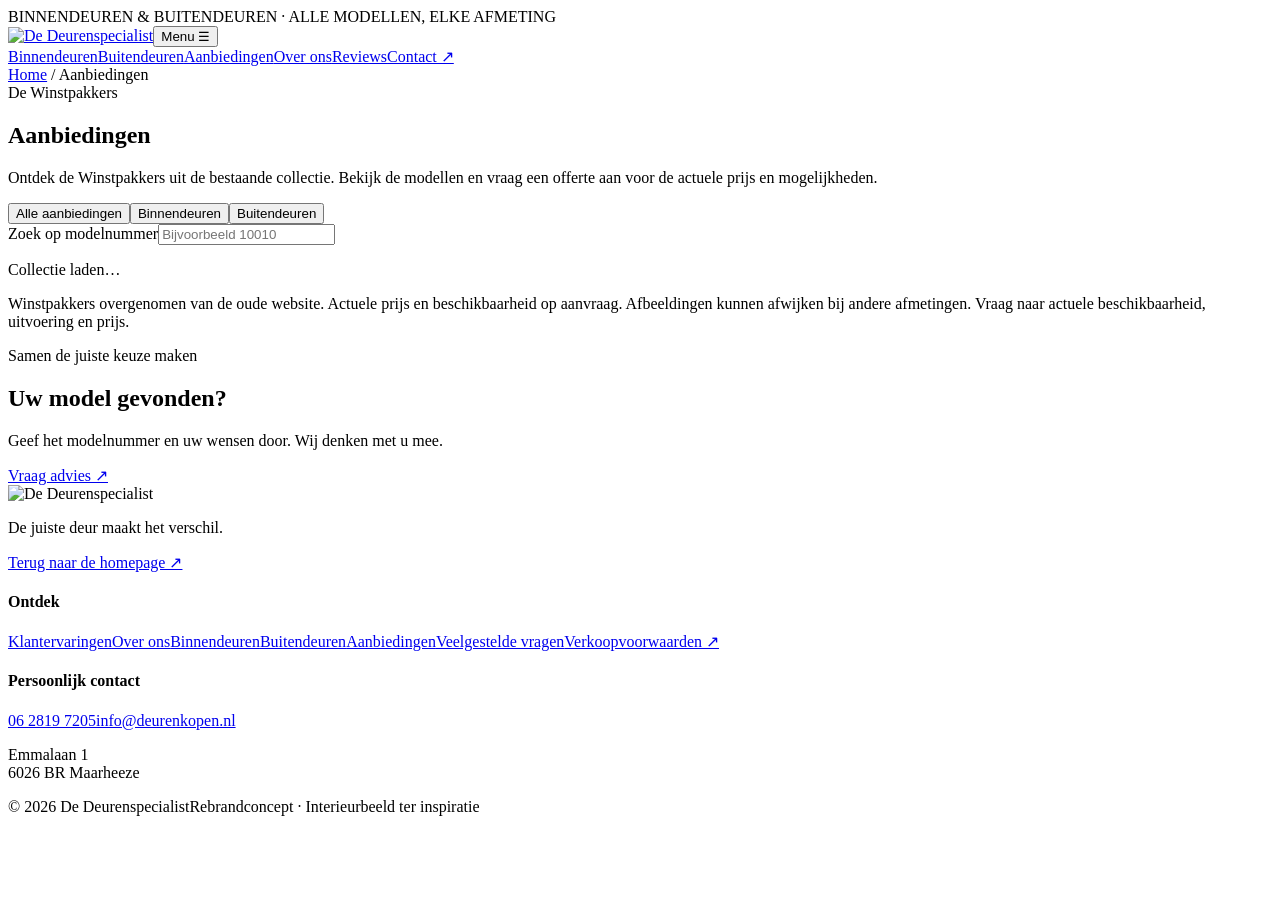
==== public/aanbiedingen/index.html @ 96068216 "Add searchable customer experiences from original guestbook" ====
<!DOCTYPE html><html lang="nl"><head><meta charset="utf-8"><meta name="viewport" content="width=device-width,initial-scale=1"><title>Aanbiedingen | De Deurenspecialist</title><meta name="description" content="Bekijk de collectie binnendeuren van De Deurenspecialist. Blader door alle modellen en vraag persoonlijk advies aan."><link rel="icon" href="/assets/logo.svg"><link rel="stylesheet" href="/assets/site.css"><link rel="stylesheet" href="/assets/catalog.css"><link rel="stylesheet" href="/assets/navigation.css"></head><body><div class="top">BINNENDEUREN & BUITENDEUREN · ALLE MODELLEN, ELKE AFMETING</div>
<header><a href="/#" aria-label="De Deurenspecialist home"><img class="logo" src="/assets/logo.svg" alt="De Deurenspecialist"></a><button class="menu" aria-label="Menu openen" aria-expanded="false">Menu ☰</button><nav><a href="/binnendeuren/">Binnendeuren</a><a href="/buitendeuren/">Buitendeuren</a><a href="/aanbiedingen/">Aanbiedingen</a><a href="/over-ons/">Over ons</a><a href="/reviews/">Reviews</a><a class="contact-link" href="/#contact">Contact ↗</a></nav></header><main data-kind="aanbiedingen"><section class="catalog-intro"><div class="crumb"><a href="/">Home</a> / Aanbiedingen</div><div class="eyebrow">De Winstpakkers</div><h1>Aanbiedingen</h1><p>Ontdek de Winstpakkers uit de bestaande collectie. Bekijk de modellen en vraag een offerte aan voor de actuele prijs en mogelijkheden.</p><div class="tabs" role="group" aria-label="Type aanbiedingen"><button class="offer-filter" data-filter="all" aria-pressed="true">Alle aanbiedingen</button><button class="offer-filter" data-filter="binnendeuren" aria-pressed="false">Binnendeuren</button><button class="offer-filter" data-filter="buitendeuren" aria-pressed="false">Buitendeuren</button></div></section><section class="catalog-body"><div class="toolbar"><div><label for="search">Zoek op modelnummer</label><input id="search" type="search" placeholder="Bijvoorbeeld 10010" autocomplete="off"></div><p id="count" role="status" aria-live="polite">Collectie laden…</p></div><div class="catalog-grid" id="grid"></div><div class="empty" id="empty" hidden>Geen modellen gevonden. Probeer een ander modelnummer.<br><button id="reset" class="text-link">Toon alle modellen</button></div><nav class="pagination" id="pages" aria-label="Collectiepagina's"></nav><p class="note">Winstpakkers overgenomen van de oude website. Actuele prijs en beschikbaarheid op aanvraag. Afbeeldingen kunnen afwijken bij andere afmetingen. Vraag naar actuele beschikbaarheid, uitvoering en prijs.</p></section><section class="cta"><div><div class="eyebrow">Samen de juiste keuze maken</div><h2>Uw model gevonden?</h2><p>Geef het modelnummer en uw wensen door. Wij denken met u mee.</p></div><a class="btn" href="mailto:info@deurenkopen.nl">Vraag advies ↗</a></section></main><footer><div class="footer-grid"><div><img class="logo" src="/assets/logo.svg" alt="De Deurenspecialist"><p>De juiste deur maakt het verschil.</p><a class="brand-link" href="/">Terug naar de homepage ↗</a></div><div><h4>Ontdek</h4><a href="/reviews/">Klantervaringen</a><a href="/over-ons/">Over ons</a><a href="/binnendeuren/">Binnendeuren</a><a href="/buitendeuren/">Buitendeuren</a><a href="/aanbiedingen/">Aanbiedingen</a><a href="/#vragen">Veelgestelde vragen</a><a href="https://www.deurenkopen.nl/verkoopvoorwaarden.php" target="_blank" rel="noopener">Verkoopvoorwaarden ↗</a></div><div><h4>Persoonlijk contact</h4><a href="tel:+31628197205">06 2819 7205</a><a href="mailto:info@deurenkopen.nl">info@deurenkopen.nl</a><p>Emmalaan 1<br>6026 BR Maarheeze</p></div></div><div class="bottom"><span>© 2026 De Deurenspecialist</span><span>Rebrandconcept · Interieurbeeld ter inspiratie</span></div></footer><dialog id="product" aria-labelledby="product-title"><div class="dialog-head"><span class="eyebrow">Binnendeuren</span><button class="close" aria-label="Sluiten">×</button></div><div class="detail-layout"><div class="detail-photo"><img id="product-image" alt=""></div><div class="detail-text"><div class="eyebrow">De Deurenspecialist</div><h2 id="product-title"></h2><p>Interesse in dit model? Bespreek de gewenste afmetingen, uitvoering en het aantal deuren met ons.</p><a class="btn" id="product-mail">Offerte aanvragen ↗</a><a class="text-link" href="tel:+31628197205">Of bel 06 2819 7205</a><p class="note">De afbeelding is een modelvoorbeeld. Verhoudingen kunnen bij een andere afmeting veranderen.</p></div></div><div class="detail-controls"><button id="previous" class="contact-link">← Vorig model</button><span id="position"></span><button id="next" class="contact-link">Volgend model →</button></div></dialog><script src="/assets/catalog.js"></script></body></html>
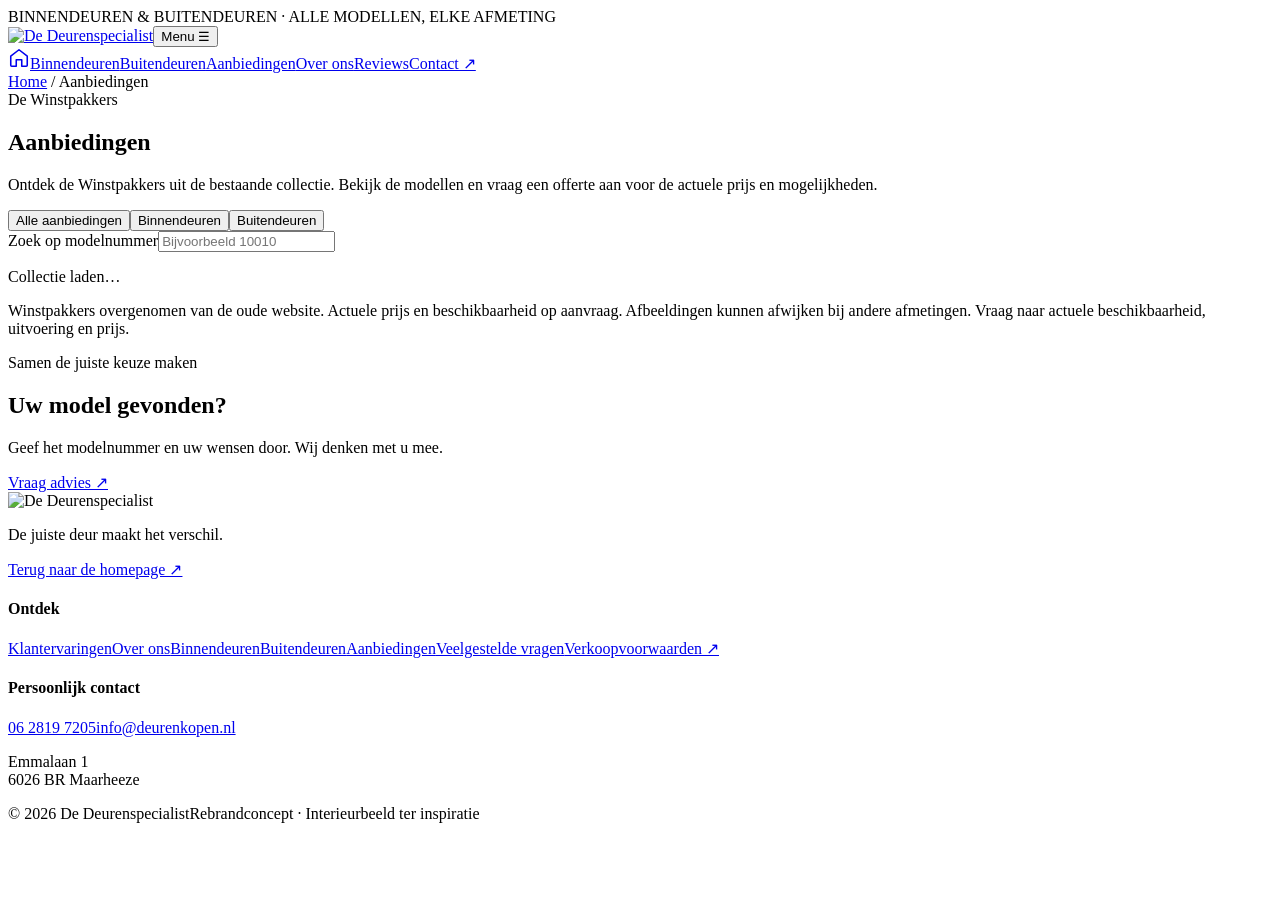
==== commit 4c7ed9b7: "Add accessible homepage icon to navigation on every page" ====
--- a/public/aanbiedingen/index.html
+++ b/public/aanbiedingen/index.html
@@ -1,2 +1,2 @@
 <!DOCTYPE html><html lang="nl"><head><meta charset="utf-8"><meta name="viewport" content="width=device-width,initial-scale=1"><title>Aanbiedingen | De Deurenspecialist</title><meta name="description" content="Bekijk de collectie binnendeuren van De Deurenspecialist. Blader door alle modellen en vraag persoonlijk advies aan."><link rel="icon" href="/assets/logo.svg"><link rel="stylesheet" href="/assets/site.css"><link rel="stylesheet" href="/assets/catalog.css"><link rel="stylesheet" href="/assets/navigation.css"></head><body><div class="top">BINNENDEUREN & BUITENDEUREN · ALLE MODELLEN, ELKE AFMETING</div>
-<header><a href="/#" aria-label="De Deurenspecialist home"><img class="logo" src="/assets/logo.svg" alt="De Deurenspecialist"></a><button class="menu" aria-label="Menu openen" aria-expanded="false">Menu ☰</button><nav><a href="/binnendeuren/">Binnendeuren</a><a href="/buitendeuren/">Buitendeuren</a><a href="/aanbiedingen/">Aanbiedingen</a><a href="/over-ons/">Over ons</a><a href="/reviews/">Reviews</a><a class="contact-link" href="/#contact">Contact ↗</a></nav></header><main data-kind="aanbiedingen"><section class="catalog-intro"><div class="crumb"><a href="/">Home</a> / Aanbiedingen</div><div class="eyebrow">De Winstpakkers</div><h1>Aanbiedingen</h1><p>Ontdek de Winstpakkers uit de bestaande collectie. Bekijk de modellen en vraag een offerte aan voor de actuele prijs en mogelijkheden.</p><div class="tabs" role="group" aria-label="Type aanbiedingen"><button class="offer-filter" data-filter="all" aria-pressed="true">Alle aanbiedingen</button><button class="offer-filter" data-filter="binnendeuren" aria-pressed="false">Binnendeuren</button><button class="offer-filter" data-filter="buitendeuren" aria-pressed="false">Buitendeuren</button></div></section><section class="catalog-body"><div class="toolbar"><div><label for="search">Zoek op modelnummer</label><input id="search" type="search" placeholder="Bijvoorbeeld 10010" autocomplete="off"></div><p id="count" role="status" aria-live="polite">Collectie laden…</p></div><div class="catalog-grid" id="grid"></div><div class="empty" id="empty" hidden>Geen modellen gevonden. Probeer een ander modelnummer.<br><button id="reset" class="text-link">Toon alle modellen</button></div><nav class="pagination" id="pages" aria-label="Collectiepagina's"></nav><p class="note">Winstpakkers overgenomen van de oude website. Actuele prijs en beschikbaarheid op aanvraag. Afbeeldingen kunnen afwijken bij andere afmetingen. Vraag naar actuele beschikbaarheid, uitvoering en prijs.</p></section><section class="cta"><div><div class="eyebrow">Samen de juiste keuze maken</div><h2>Uw model gevonden?</h2><p>Geef het modelnummer en uw wensen door. Wij denken met u mee.</p></div><a class="btn" href="mailto:info@deurenkopen.nl">Vraag advies ↗</a></section></main><footer><div class="footer-grid"><div><img class="logo" src="/assets/logo.svg" alt="De Deurenspecialist"><p>De juiste deur maakt het verschil.</p><a class="brand-link" href="/">Terug naar de homepage ↗</a></div><div><h4>Ontdek</h4><a href="/reviews/">Klantervaringen</a><a href="/over-ons/">Over ons</a><a href="/binnendeuren/">Binnendeuren</a><a href="/buitendeuren/">Buitendeuren</a><a href="/aanbiedingen/">Aanbiedingen</a><a href="/#vragen">Veelgestelde vragen</a><a href="https://www.deurenkopen.nl/verkoopvoorwaarden.php" target="_blank" rel="noopener">Verkoopvoorwaarden ↗</a></div><div><h4>Persoonlijk contact</h4><a href="tel:+31628197205">06 2819 7205</a><a href="mailto:info@deurenkopen.nl">info@deurenkopen.nl</a><p>Emmalaan 1<br>6026 BR Maarheeze</p></div></div><div class="bottom"><span>© 2026 De Deurenspecialist</span><span>Rebrandconcept · Interieurbeeld ter inspiratie</span></div></footer><dialog id="product" aria-labelledby="product-title"><div class="dialog-head"><span class="eyebrow">Binnendeuren</span><button class="close" aria-label="Sluiten">×</button></div><div class="detail-layout"><div class="detail-photo"><img id="product-image" alt=""></div><div class="detail-text"><div class="eyebrow">De Deurenspecialist</div><h2 id="product-title"></h2><p>Interesse in dit model? Bespreek de gewenste afmetingen, uitvoering en het aantal deuren met ons.</p><a class="btn" id="product-mail">Offerte aanvragen ↗</a><a class="text-link" href="tel:+31628197205">Of bel 06 2819 7205</a><p class="note">De afbeelding is een modelvoorbeeld. Verhoudingen kunnen bij een andere afmeting veranderen.</p></div></div><div class="detail-controls"><button id="previous" class="contact-link">← Vorig model</button><span id="position"></span><button id="next" class="contact-link">Volgend model →</button></div></dialog><script src="/assets/catalog.js"></script></body></html>+<header><a href="/#" aria-label="De Deurenspecialist home"><img class="logo" src="/assets/logo.svg" alt="De Deurenspecialist"></a><button class="menu" aria-label="Menu openen" aria-expanded="false">Menu ☰</button><nav><a class="home-link" href="/" aria-label="Homepage"><svg xmlns="http://www.w3.org/2000/svg" width="22" height="22" viewBox="0 0 24 24" fill="none" stroke="currentColor" stroke-width="1.7" stroke-linecap="round" stroke-linejoin="round" aria-hidden="true"><path d="m3 10 9-7 9 7v10a1 1 0 0 1-1 1h-5v-7H9v7H4a1 1 0 0 1-1-1Z"/></svg></a><a href="/binnendeuren/">Binnendeuren</a><a href="/buitendeuren/">Buitendeuren</a><a href="/aanbiedingen/">Aanbiedingen</a><a href="/over-ons/">Over ons</a><a href="/reviews/">Reviews</a><a class="contact-link" href="/#contact">Contact ↗</a></nav></header><main data-kind="aanbiedingen"><section class="catalog-intro"><div class="crumb"><a href="/">Home</a> / Aanbiedingen</div><div class="eyebrow">De Winstpakkers</div><h1>Aanbiedingen</h1><p>Ontdek de Winstpakkers uit de bestaande collectie. Bekijk de modellen en vraag een offerte aan voor de actuele prijs en mogelijkheden.</p><div class="tabs" role="group" aria-label="Type aanbiedingen"><button class="offer-filter" data-filter="all" aria-pressed="true">Alle aanbiedingen</button><button class="offer-filter" data-filter="binnendeuren" aria-pressed="false">Binnendeuren</button><button class="offer-filter" data-filter="buitendeuren" aria-pressed="false">Buitendeuren</button></div></section><section class="catalog-body"><div class="toolbar"><div><label for="search">Zoek op modelnummer</label><input id="search" type="search" placeholder="Bijvoorbeeld 10010" autocomplete="off"></div><p id="count" role="status" aria-live="polite">Collectie laden…</p></div><div class="catalog-grid" id="grid"></div><div class="empty" id="empty" hidden>Geen modellen gevonden. Probeer een ander modelnummer.<br><button id="reset" class="text-link">Toon alle modellen</button></div><nav class="pagination" id="pages" aria-label="Collectiepagina's"></nav><p class="note">Winstpakkers overgenomen van de oude website. Actuele prijs en beschikbaarheid op aanvraag. Afbeeldingen kunnen afwijken bij andere afmetingen. Vraag naar actuele beschikbaarheid, uitvoering en prijs.</p></section><section class="cta"><div><div class="eyebrow">Samen de juiste keuze maken</div><h2>Uw model gevonden?</h2><p>Geef het modelnummer en uw wensen door. Wij denken met u mee.</p></div><a class="btn" href="mailto:info@deurenkopen.nl">Vraag advies ↗</a></section></main><footer><div class="footer-grid"><div><img class="logo" src="/assets/logo.svg" alt="De Deurenspecialist"><p>De juiste deur maakt het verschil.</p><a class="brand-link" href="/">Terug naar de homepage ↗</a></div><div><h4>Ontdek</h4><a href="/reviews/">Klantervaringen</a><a href="/over-ons/">Over ons</a><a href="/binnendeuren/">Binnendeuren</a><a href="/buitendeuren/">Buitendeuren</a><a href="/aanbiedingen/">Aanbiedingen</a><a href="/#vragen">Veelgestelde vragen</a><a href="https://www.deurenkopen.nl/verkoopvoorwaarden.php" target="_blank" rel="noopener">Verkoopvoorwaarden ↗</a></div><div><h4>Persoonlijk contact</h4><a href="tel:+31628197205">06 2819 7205</a><a href="mailto:info@deurenkopen.nl">info@deurenkopen.nl</a><p>Emmalaan 1<br>6026 BR Maarheeze</p></div></div><div class="bottom"><span>© 2026 De Deurenspecialist</span><span>Rebrandconcept · Interieurbeeld ter inspiratie</span></div></footer><dialog id="product" aria-labelledby="product-title"><div class="dialog-head"><span class="eyebrow">Binnendeuren</span><button class="close" aria-label="Sluiten">×</button></div><div class="detail-layout"><div class="detail-photo"><img id="product-image" alt=""></div><div class="detail-text"><div class="eyebrow">De Deurenspecialist</div><h2 id="product-title"></h2><p>Interesse in dit model? Bespreek de gewenste afmetingen, uitvoering en het aantal deuren met ons.</p><a class="btn" id="product-mail">Offerte aanvragen ↗</a><a class="text-link" href="tel:+31628197205">Of bel 06 2819 7205</a><p class="note">De afbeelding is een modelvoorbeeld. Verhoudingen kunnen bij een andere afmeting veranderen.</p></div></div><div class="detail-controls"><button id="previous" class="contact-link">← Vorig model</button><span id="position"></span><button id="next" class="contact-link">Volgend model →</button></div></dialog><script src="/assets/catalog.js"></script></body></html>
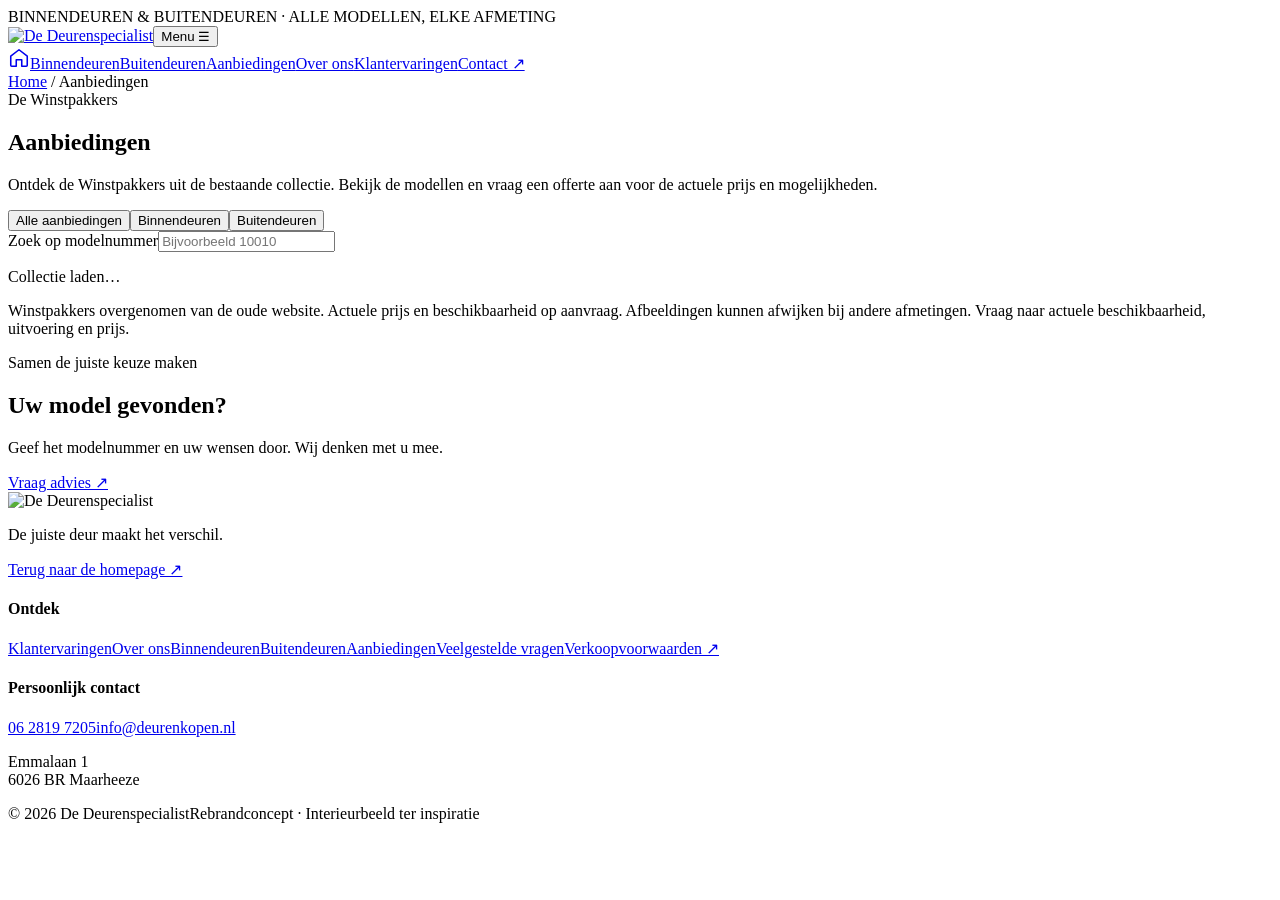
==== commit 208b82ff: "Rename Reviews to Klantervaringen in top navigation" ====
--- a/public/aanbiedingen/index.html
+++ b/public/aanbiedingen/index.html
@@ -1,2 +1,2 @@
 <!DOCTYPE html><html lang="nl"><head><meta charset="utf-8"><meta name="viewport" content="width=device-width,initial-scale=1"><title>Aanbiedingen | De Deurenspecialist</title><meta name="description" content="Bekijk de collectie binnendeuren van De Deurenspecialist. Blader door alle modellen en vraag persoonlijk advies aan."><link rel="icon" href="/assets/logo.svg"><link rel="stylesheet" href="/assets/site.css"><link rel="stylesheet" href="/assets/catalog.css"><link rel="stylesheet" href="/assets/navigation.css"></head><body><div class="top">BINNENDEUREN & BUITENDEUREN · ALLE MODELLEN, ELKE AFMETING</div>
-<header><a href="/#" aria-label="De Deurenspecialist home"><img class="logo" src="/assets/logo.svg" alt="De Deurenspecialist"></a><button class="menu" aria-label="Menu openen" aria-expanded="false">Menu ☰</button><nav><a class="home-link" href="/" aria-label="Homepage"><svg xmlns="http://www.w3.org/2000/svg" width="22" height="22" viewBox="0 0 24 24" fill="none" stroke="currentColor" stroke-width="1.7" stroke-linecap="round" stroke-linejoin="round" aria-hidden="true"><path d="m3 10 9-7 9 7v10a1 1 0 0 1-1 1h-5v-7H9v7H4a1 1 0 0 1-1-1Z"/></svg></a><a href="/binnendeuren/">Binnendeuren</a><a href="/buitendeuren/">Buitendeuren</a><a href="/aanbiedingen/">Aanbiedingen</a><a href="/over-ons/">Over ons</a><a href="/reviews/">Reviews</a><a class="contact-link" href="/#contact">Contact ↗</a></nav></header><main data-kind="aanbiedingen"><section class="catalog-intro"><div class="crumb"><a href="/">Home</a> / Aanbiedingen</div><div class="eyebrow">De Winstpakkers</div><h1>Aanbiedingen</h1><p>Ontdek de Winstpakkers uit de bestaande collectie. Bekijk de modellen en vraag een offerte aan voor de actuele prijs en mogelijkheden.</p><div class="tabs" role="group" aria-label="Type aanbiedingen"><button class="offer-filter" data-filter="all" aria-pressed="true">Alle aanbiedingen</button><button class="offer-filter" data-filter="binnendeuren" aria-pressed="false">Binnendeuren</button><button class="offer-filter" data-filter="buitendeuren" aria-pressed="false">Buitendeuren</button></div></section><section class="catalog-body"><div class="toolbar"><div><label for="search">Zoek op modelnummer</label><input id="search" type="search" placeholder="Bijvoorbeeld 10010" autocomplete="off"></div><p id="count" role="status" aria-live="polite">Collectie laden…</p></div><div class="catalog-grid" id="grid"></div><div class="empty" id="empty" hidden>Geen modellen gevonden. Probeer een ander modelnummer.<br><button id="reset" class="text-link">Toon alle modellen</button></div><nav class="pagination" id="pages" aria-label="Collectiepagina's"></nav><p class="note">Winstpakkers overgenomen van de oude website. Actuele prijs en beschikbaarheid op aanvraag. Afbeeldingen kunnen afwijken bij andere afmetingen. Vraag naar actuele beschikbaarheid, uitvoering en prijs.</p></section><section class="cta"><div><div class="eyebrow">Samen de juiste keuze maken</div><h2>Uw model gevonden?</h2><p>Geef het modelnummer en uw wensen door. Wij denken met u mee.</p></div><a class="btn" href="mailto:info@deurenkopen.nl">Vraag advies ↗</a></section></main><footer><div class="footer-grid"><div><img class="logo" src="/assets/logo.svg" alt="De Deurenspecialist"><p>De juiste deur maakt het verschil.</p><a class="brand-link" href="/">Terug naar de homepage ↗</a></div><div><h4>Ontdek</h4><a href="/reviews/">Klantervaringen</a><a href="/over-ons/">Over ons</a><a href="/binnendeuren/">Binnendeuren</a><a href="/buitendeuren/">Buitendeuren</a><a href="/aanbiedingen/">Aanbiedingen</a><a href="/#vragen">Veelgestelde vragen</a><a href="https://www.deurenkopen.nl/verkoopvoorwaarden.php" target="_blank" rel="noopener">Verkoopvoorwaarden ↗</a></div><div><h4>Persoonlijk contact</h4><a href="tel:+31628197205">06 2819 7205</a><a href="mailto:info@deurenkopen.nl">info@deurenkopen.nl</a><p>Emmalaan 1<br>6026 BR Maarheeze</p></div></div><div class="bottom"><span>© 2026 De Deurenspecialist</span><span>Rebrandconcept · Interieurbeeld ter inspiratie</span></div></footer><dialog id="product" aria-labelledby="product-title"><div class="dialog-head"><span class="eyebrow">Binnendeuren</span><button class="close" aria-label="Sluiten">×</button></div><div class="detail-layout"><div class="detail-photo"><img id="product-image" alt=""></div><div class="detail-text"><div class="eyebrow">De Deurenspecialist</div><h2 id="product-title"></h2><p>Interesse in dit model? Bespreek de gewenste afmetingen, uitvoering en het aantal deuren met ons.</p><a class="btn" id="product-mail">Offerte aanvragen ↗</a><a class="text-link" href="tel:+31628197205">Of bel 06 2819 7205</a><p class="note">De afbeelding is een modelvoorbeeld. Verhoudingen kunnen bij een andere afmeting veranderen.</p></div></div><div class="detail-controls"><button id="previous" class="contact-link">← Vorig model</button><span id="position"></span><button id="next" class="contact-link">Volgend model →</button></div></dialog><script src="/assets/catalog.js"></script></body></html>+<header><a href="/#" aria-label="De Deurenspecialist home"><img class="logo" src="/assets/logo.svg" alt="De Deurenspecialist"></a><button class="menu" aria-label="Menu openen" aria-expanded="false">Menu ☰</button><nav><a class="home-link" href="/" aria-label="Homepage"><svg xmlns="http://www.w3.org/2000/svg" width="22" height="22" viewBox="0 0 24 24" fill="none" stroke="currentColor" stroke-width="1.7" stroke-linecap="round" stroke-linejoin="round" aria-hidden="true"><path d="m3 10 9-7 9 7v10a1 1 0 0 1-1 1h-5v-7H9v7H4a1 1 0 0 1-1-1Z"/></svg></a><a href="/binnendeuren/">Binnendeuren</a><a href="/buitendeuren/">Buitendeuren</a><a href="/aanbiedingen/">Aanbiedingen</a><a href="/over-ons/">Over ons</a><a href="/reviews/">Klantervaringen</a><a class="contact-link" href="/#contact">Contact ↗</a></nav></header><main data-kind="aanbiedingen"><section class="catalog-intro"><div class="crumb"><a href="/">Home</a> / Aanbiedingen</div><div class="eyebrow">De Winstpakkers</div><h1>Aanbiedingen</h1><p>Ontdek de Winstpakkers uit de bestaande collectie. Bekijk de modellen en vraag een offerte aan voor de actuele prijs en mogelijkheden.</p><div class="tabs" role="group" aria-label="Type aanbiedingen"><button class="offer-filter" data-filter="all" aria-pressed="true">Alle aanbiedingen</button><button class="offer-filter" data-filter="binnendeuren" aria-pressed="false">Binnendeuren</button><button class="offer-filter" data-filter="buitendeuren" aria-pressed="false">Buitendeuren</button></div></section><section class="catalog-body"><div class="toolbar"><div><label for="search">Zoek op modelnummer</label><input id="search" type="search" placeholder="Bijvoorbeeld 10010" autocomplete="off"></div><p id="count" role="status" aria-live="polite">Collectie laden…</p></div><div class="catalog-grid" id="grid"></div><div class="empty" id="empty" hidden>Geen modellen gevonden. Probeer een ander modelnummer.<br><button id="reset" class="text-link">Toon alle modellen</button></div><nav class="pagination" id="pages" aria-label="Collectiepagina's"></nav><p class="note">Winstpakkers overgenomen van de oude website. Actuele prijs en beschikbaarheid op aanvraag. Afbeeldingen kunnen afwijken bij andere afmetingen. Vraag naar actuele beschikbaarheid, uitvoering en prijs.</p></section><section class="cta"><div><div class="eyebrow">Samen de juiste keuze maken</div><h2>Uw model gevonden?</h2><p>Geef het modelnummer en uw wensen door. Wij denken met u mee.</p></div><a class="btn" href="mailto:info@deurenkopen.nl">Vraag advies ↗</a></section></main><footer><div class="footer-grid"><div><img class="logo" src="/assets/logo.svg" alt="De Deurenspecialist"><p>De juiste deur maakt het verschil.</p><a class="brand-link" href="/">Terug naar de homepage ↗</a></div><div><h4>Ontdek</h4><a href="/reviews/">Klantervaringen</a><a href="/over-ons/">Over ons</a><a href="/binnendeuren/">Binnendeuren</a><a href="/buitendeuren/">Buitendeuren</a><a href="/aanbiedingen/">Aanbiedingen</a><a href="/#vragen">Veelgestelde vragen</a><a href="https://www.deurenkopen.nl/verkoopvoorwaarden.php" target="_blank" rel="noopener">Verkoopvoorwaarden ↗</a></div><div><h4>Persoonlijk contact</h4><a href="tel:+31628197205">06 2819 7205</a><a href="mailto:info@deurenkopen.nl">info@deurenkopen.nl</a><p>Emmalaan 1<br>6026 BR Maarheeze</p></div></div><div class="bottom"><span>© 2026 De Deurenspecialist</span><span>Rebrandconcept · Interieurbeeld ter inspiratie</span></div></footer><dialog id="product" aria-labelledby="product-title"><div class="dialog-head"><span class="eyebrow">Binnendeuren</span><button class="close" aria-label="Sluiten">×</button></div><div class="detail-layout"><div class="detail-photo"><img id="product-image" alt=""></div><div class="detail-text"><div class="eyebrow">De Deurenspecialist</div><h2 id="product-title"></h2><p>Interesse in dit model? Bespreek de gewenste afmetingen, uitvoering en het aantal deuren met ons.</p><a class="btn" id="product-mail">Offerte aanvragen ↗</a><a class="text-link" href="tel:+31628197205">Of bel 06 2819 7205</a><p class="note">De afbeelding is een modelvoorbeeld. Verhoudingen kunnen bij een andere afmeting veranderen.</p></div></div><div class="detail-controls"><button id="previous" class="contact-link">← Vorig model</button><span id="position"></span><button id="next" class="contact-link">Volgend model →</button></div></dialog><script src="/assets/catalog.js"></script></body></html>
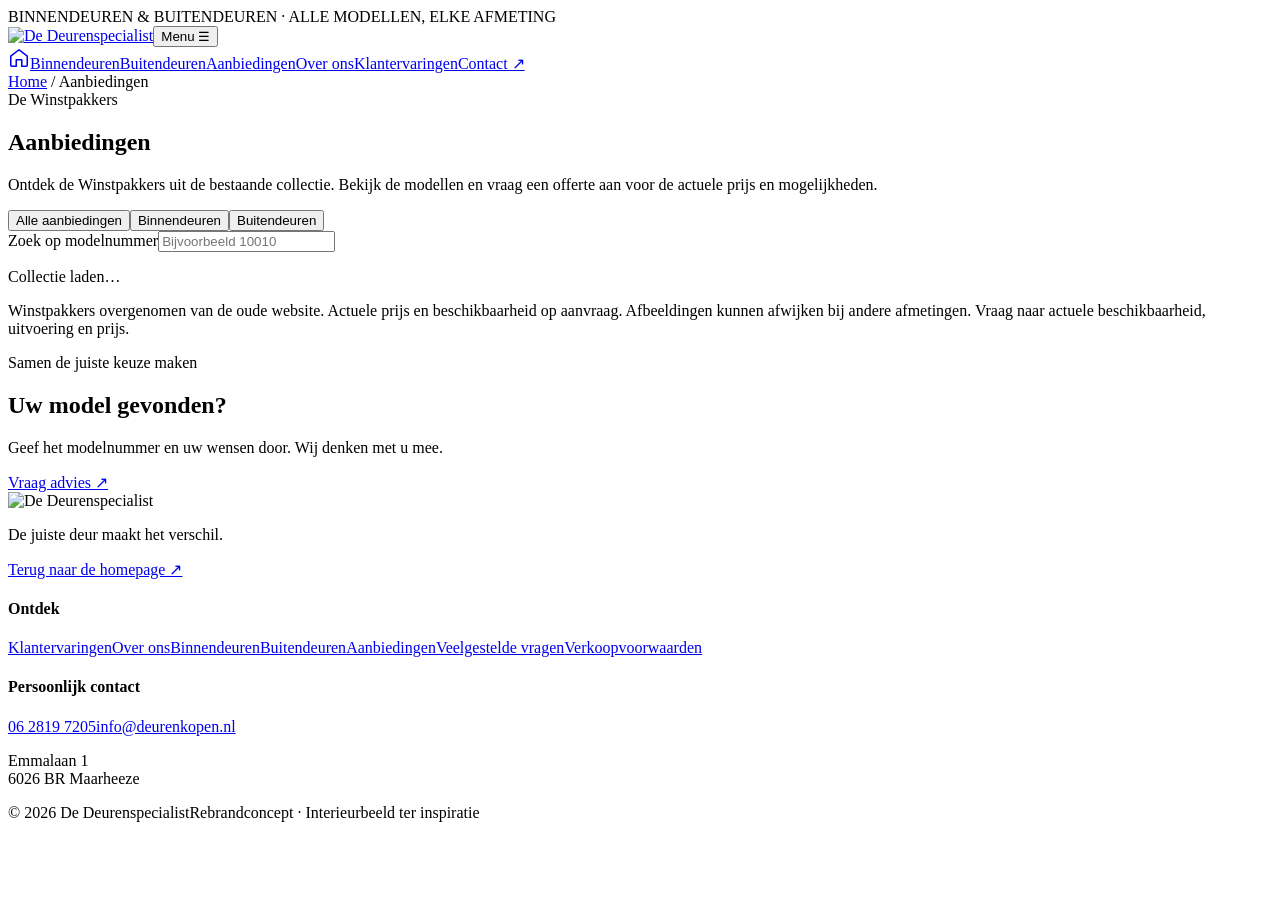
==== commit 5e40ea10: "Add original sales terms on local page and update footer links" ====
--- a/public/aanbiedingen/index.html
+++ b/public/aanbiedingen/index.html
@@ -1,2 +1,2 @@
 <!DOCTYPE html><html lang="nl"><head><meta charset="utf-8"><meta name="viewport" content="width=device-width,initial-scale=1"><title>Aanbiedingen | De Deurenspecialist</title><meta name="description" content="Bekijk de collectie binnendeuren van De Deurenspecialist. Blader door alle modellen en vraag persoonlijk advies aan."><link rel="icon" href="/assets/logo.svg"><link rel="stylesheet" href="/assets/site.css"><link rel="stylesheet" href="/assets/catalog.css"><link rel="stylesheet" href="/assets/navigation.css"></head><body><div class="top">BINNENDEUREN & BUITENDEUREN · ALLE MODELLEN, ELKE AFMETING</div>
-<header><a href="/#" aria-label="De Deurenspecialist home"><img class="logo" src="/assets/logo.svg" alt="De Deurenspecialist"></a><button class="menu" aria-label="Menu openen" aria-expanded="false">Menu ☰</button><nav><a class="home-link" href="/" aria-label="Homepage"><svg xmlns="http://www.w3.org/2000/svg" width="22" height="22" viewBox="0 0 24 24" fill="none" stroke="currentColor" stroke-width="1.7" stroke-linecap="round" stroke-linejoin="round" aria-hidden="true"><path d="m3 10 9-7 9 7v10a1 1 0 0 1-1 1h-5v-7H9v7H4a1 1 0 0 1-1-1Z"/></svg></a><a href="/binnendeuren/">Binnendeuren</a><a href="/buitendeuren/">Buitendeuren</a><a href="/aanbiedingen/">Aanbiedingen</a><a href="/over-ons/">Over ons</a><a href="/reviews/">Klantervaringen</a><a class="contact-link" href="/#contact">Contact ↗</a></nav></header><main data-kind="aanbiedingen"><section class="catalog-intro"><div class="crumb"><a href="/">Home</a> / Aanbiedingen</div><div class="eyebrow">De Winstpakkers</div><h1>Aanbiedingen</h1><p>Ontdek de Winstpakkers uit de bestaande collectie. Bekijk de modellen en vraag een offerte aan voor de actuele prijs en mogelijkheden.</p><div class="tabs" role="group" aria-label="Type aanbiedingen"><button class="offer-filter" data-filter="all" aria-pressed="true">Alle aanbiedingen</button><button class="offer-filter" data-filter="binnendeuren" aria-pressed="false">Binnendeuren</button><button class="offer-filter" data-filter="buitendeuren" aria-pressed="false">Buitendeuren</button></div></section><section class="catalog-body"><div class="toolbar"><div><label for="search">Zoek op modelnummer</label><input id="search" type="search" placeholder="Bijvoorbeeld 10010" autocomplete="off"></div><p id="count" role="status" aria-live="polite">Collectie laden…</p></div><div class="catalog-grid" id="grid"></div><div class="empty" id="empty" hidden>Geen modellen gevonden. Probeer een ander modelnummer.<br><button id="reset" class="text-link">Toon alle modellen</button></div><nav class="pagination" id="pages" aria-label="Collectiepagina's"></nav><p class="note">Winstpakkers overgenomen van de oude website. Actuele prijs en beschikbaarheid op aanvraag. Afbeeldingen kunnen afwijken bij andere afmetingen. Vraag naar actuele beschikbaarheid, uitvoering en prijs.</p></section><section class="cta"><div><div class="eyebrow">Samen de juiste keuze maken</div><h2>Uw model gevonden?</h2><p>Geef het modelnummer en uw wensen door. Wij denken met u mee.</p></div><a class="btn" href="mailto:info@deurenkopen.nl">Vraag advies ↗</a></section></main><footer><div class="footer-grid"><div><img class="logo" src="/assets/logo.svg" alt="De Deurenspecialist"><p>De juiste deur maakt het verschil.</p><a class="brand-link" href="/">Terug naar de homepage ↗</a></div><div><h4>Ontdek</h4><a href="/reviews/">Klantervaringen</a><a href="/over-ons/">Over ons</a><a href="/binnendeuren/">Binnendeuren</a><a href="/buitendeuren/">Buitendeuren</a><a href="/aanbiedingen/">Aanbiedingen</a><a href="/#vragen">Veelgestelde vragen</a><a href="https://www.deurenkopen.nl/verkoopvoorwaarden.php" target="_blank" rel="noopener">Verkoopvoorwaarden ↗</a></div><div><h4>Persoonlijk contact</h4><a href="tel:+31628197205">06 2819 7205</a><a href="mailto:info@deurenkopen.nl">info@deurenkopen.nl</a><p>Emmalaan 1<br>6026 BR Maarheeze</p></div></div><div class="bottom"><span>© 2026 De Deurenspecialist</span><span>Rebrandconcept · Interieurbeeld ter inspiratie</span></div></footer><dialog id="product" aria-labelledby="product-title"><div class="dialog-head"><span class="eyebrow">Binnendeuren</span><button class="close" aria-label="Sluiten">×</button></div><div class="detail-layout"><div class="detail-photo"><img id="product-image" alt=""></div><div class="detail-text"><div class="eyebrow">De Deurenspecialist</div><h2 id="product-title"></h2><p>Interesse in dit model? Bespreek de gewenste afmetingen, uitvoering en het aantal deuren met ons.</p><a class="btn" id="product-mail">Offerte aanvragen ↗</a><a class="text-link" href="tel:+31628197205">Of bel 06 2819 7205</a><p class="note">De afbeelding is een modelvoorbeeld. Verhoudingen kunnen bij een andere afmeting veranderen.</p></div></div><div class="detail-controls"><button id="previous" class="contact-link">← Vorig model</button><span id="position"></span><button id="next" class="contact-link">Volgend model →</button></div></dialog><script src="/assets/catalog.js"></script></body></html>+<header><a href="/#" aria-label="De Deurenspecialist home"><img class="logo" src="/assets/logo.svg" alt="De Deurenspecialist"></a><button class="menu" aria-label="Menu openen" aria-expanded="false">Menu ☰</button><nav><a class="home-link" href="/" aria-label="Homepage"><svg xmlns="http://www.w3.org/2000/svg" width="22" height="22" viewBox="0 0 24 24" fill="none" stroke="currentColor" stroke-width="1.7" stroke-linecap="round" stroke-linejoin="round" aria-hidden="true"><path d="m3 10 9-7 9 7v10a1 1 0 0 1-1 1h-5v-7H9v7H4a1 1 0 0 1-1-1Z"/></svg></a><a href="/binnendeuren/">Binnendeuren</a><a href="/buitendeuren/">Buitendeuren</a><a href="/aanbiedingen/">Aanbiedingen</a><a href="/over-ons/">Over ons</a><a href="/reviews/">Klantervaringen</a><a class="contact-link" href="/#contact">Contact ↗</a></nav></header><main data-kind="aanbiedingen"><section class="catalog-intro"><div class="crumb"><a href="/">Home</a> / Aanbiedingen</div><div class="eyebrow">De Winstpakkers</div><h1>Aanbiedingen</h1><p>Ontdek de Winstpakkers uit de bestaande collectie. Bekijk de modellen en vraag een offerte aan voor de actuele prijs en mogelijkheden.</p><div class="tabs" role="group" aria-label="Type aanbiedingen"><button class="offer-filter" data-filter="all" aria-pressed="true">Alle aanbiedingen</button><button class="offer-filter" data-filter="binnendeuren" aria-pressed="false">Binnendeuren</button><button class="offer-filter" data-filter="buitendeuren" aria-pressed="false">Buitendeuren</button></div></section><section class="catalog-body"><div class="toolbar"><div><label for="search">Zoek op modelnummer</label><input id="search" type="search" placeholder="Bijvoorbeeld 10010" autocomplete="off"></div><p id="count" role="status" aria-live="polite">Collectie laden…</p></div><div class="catalog-grid" id="grid"></div><div class="empty" id="empty" hidden>Geen modellen gevonden. Probeer een ander modelnummer.<br><button id="reset" class="text-link">Toon alle modellen</button></div><nav class="pagination" id="pages" aria-label="Collectiepagina's"></nav><p class="note">Winstpakkers overgenomen van de oude website. Actuele prijs en beschikbaarheid op aanvraag. Afbeeldingen kunnen afwijken bij andere afmetingen. Vraag naar actuele beschikbaarheid, uitvoering en prijs.</p></section><section class="cta"><div><div class="eyebrow">Samen de juiste keuze maken</div><h2>Uw model gevonden?</h2><p>Geef het modelnummer en uw wensen door. Wij denken met u mee.</p></div><a class="btn" href="mailto:info@deurenkopen.nl">Vraag advies ↗</a></section></main><footer><div class="footer-grid"><div><img class="logo" src="/assets/logo.svg" alt="De Deurenspecialist"><p>De juiste deur maakt het verschil.</p><a class="brand-link" href="/">Terug naar de homepage ↗</a></div><div><h4>Ontdek</h4><a href="/reviews/">Klantervaringen</a><a href="/over-ons/">Over ons</a><a href="/binnendeuren/">Binnendeuren</a><a href="/buitendeuren/">Buitendeuren</a><a href="/aanbiedingen/">Aanbiedingen</a><a href="/#vragen">Veelgestelde vragen</a><a href="/verkoopvoorwaarden/">Verkoopvoorwaarden</a></div><div><h4>Persoonlijk contact</h4><a href="tel:+31628197205">06 2819 7205</a><a href="mailto:info@deurenkopen.nl">info@deurenkopen.nl</a><p>Emmalaan 1<br>6026 BR Maarheeze</p></div></div><div class="bottom"><span>© 2026 De Deurenspecialist</span><span>Rebrandconcept · Interieurbeeld ter inspiratie</span></div></footer><dialog id="product" aria-labelledby="product-title"><div class="dialog-head"><span class="eyebrow">Binnendeuren</span><button class="close" aria-label="Sluiten">×</button></div><div class="detail-layout"><div class="detail-photo"><img id="product-image" alt=""></div><div class="detail-text"><div class="eyebrow">De Deurenspecialist</div><h2 id="product-title"></h2><p>Interesse in dit model? Bespreek de gewenste afmetingen, uitvoering en het aantal deuren met ons.</p><a class="btn" id="product-mail">Offerte aanvragen ↗</a><a class="text-link" href="tel:+31628197205">Of bel 06 2819 7205</a><p class="note">De afbeelding is een modelvoorbeeld. Verhoudingen kunnen bij een andere afmeting veranderen.</p></div></div><div class="detail-controls"><button id="previous" class="contact-link">← Vorig model</button><span id="position"></span><button id="next" class="contact-link">Volgend model →</button></div></dialog><script src="/assets/catalog.js?v=filters1"></script></body></html>
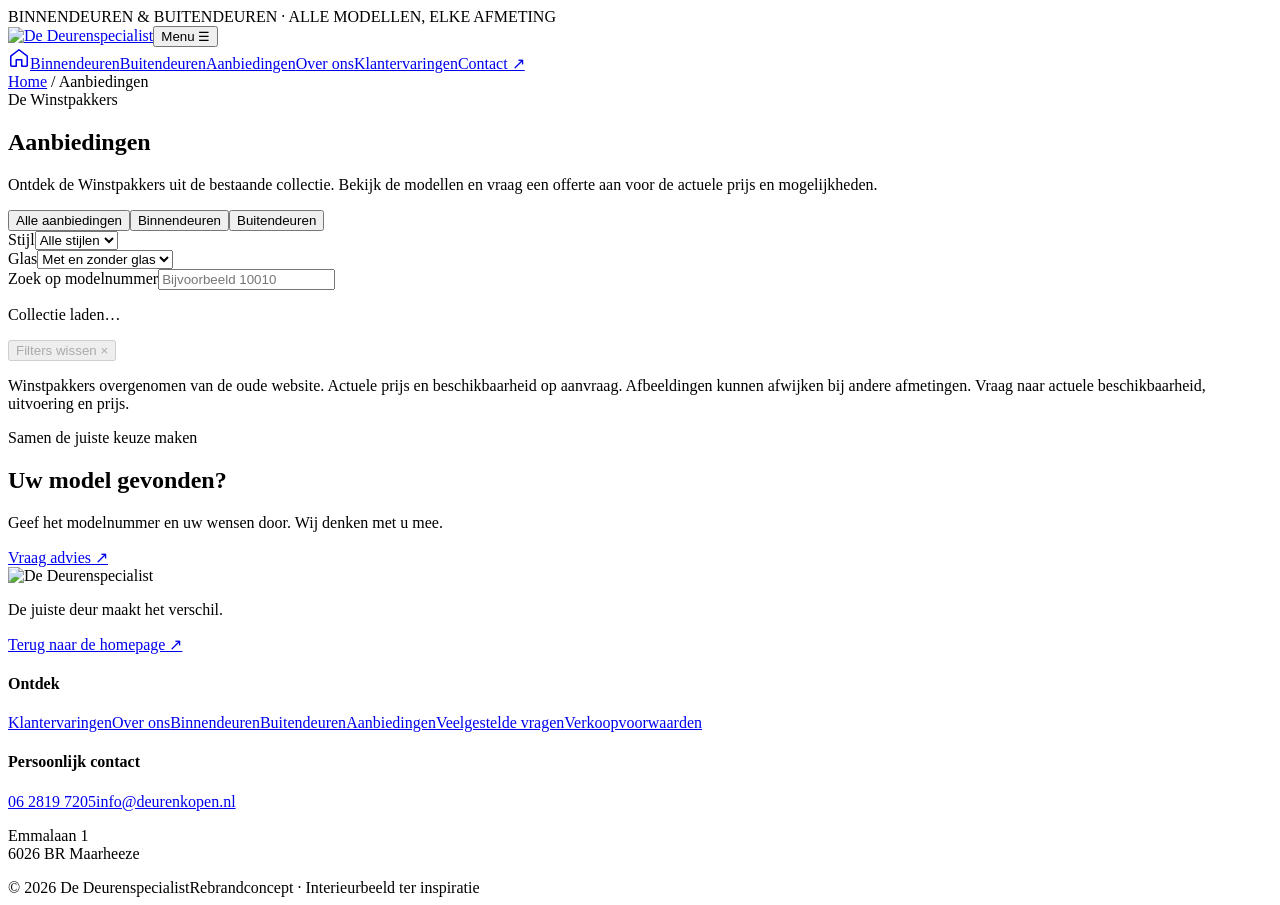
==== commit a4ac0dc4: "Add style, glazing and wooden panel filters to offers" ====
--- a/public/aanbiedingen/index.html
+++ b/public/aanbiedingen/index.html
@@ -1,2 +1,2 @@
-<!DOCTYPE html><html lang="nl"><head><meta charset="utf-8"><meta name="viewport" content="width=device-width,initial-scale=1"><title>Aanbiedingen | De Deurenspecialist</title><meta name="description" content="Bekijk de collectie binnendeuren van De Deurenspecialist. Blader door alle modellen en vraag persoonlijk advies aan."><link rel="icon" href="/assets/logo.svg"><link rel="stylesheet" href="/assets/site.css"><link rel="stylesheet" href="/assets/catalog.css"><link rel="stylesheet" href="/assets/navigation.css"></head><body><div class="top">BINNENDEUREN & BUITENDEUREN · ALLE MODELLEN, ELKE AFMETING</div>
-<header><a href="/#" aria-label="De Deurenspecialist home"><img class="logo" src="/assets/logo.svg" alt="De Deurenspecialist"></a><button class="menu" aria-label="Menu openen" aria-expanded="false">Menu ☰</button><nav><a class="home-link" href="/" aria-label="Homepage"><svg xmlns="http://www.w3.org/2000/svg" width="22" height="22" viewBox="0 0 24 24" fill="none" stroke="currentColor" stroke-width="1.7" stroke-linecap="round" stroke-linejoin="round" aria-hidden="true"><path d="m3 10 9-7 9 7v10a1 1 0 0 1-1 1h-5v-7H9v7H4a1 1 0 0 1-1-1Z"/></svg></a><a href="/binnendeuren/">Binnendeuren</a><a href="/buitendeuren/">Buitendeuren</a><a href="/aanbiedingen/">Aanbiedingen</a><a href="/over-ons/">Over ons</a><a href="/reviews/">Klantervaringen</a><a class="contact-link" href="/#contact">Contact ↗</a></nav></header><main data-kind="aanbiedingen"><section class="catalog-intro"><div class="crumb"><a href="/">Home</a> / Aanbiedingen</div><div class="eyebrow">De Winstpakkers</div><h1>Aanbiedingen</h1><p>Ontdek de Winstpakkers uit de bestaande collectie. Bekijk de modellen en vraag een offerte aan voor de actuele prijs en mogelijkheden.</p><div class="tabs" role="group" aria-label="Type aanbiedingen"><button class="offer-filter" data-filter="all" aria-pressed="true">Alle aanbiedingen</button><button class="offer-filter" data-filter="binnendeuren" aria-pressed="false">Binnendeuren</button><button class="offer-filter" data-filter="buitendeuren" aria-pressed="false">Buitendeuren</button></div></section><section class="catalog-body"><div class="toolbar"><div><label for="search">Zoek op modelnummer</label><input id="search" type="search" placeholder="Bijvoorbeeld 10010" autocomplete="off"></div><p id="count" role="status" aria-live="polite">Collectie laden…</p></div><div class="catalog-grid" id="grid"></div><div class="empty" id="empty" hidden>Geen modellen gevonden. Probeer een ander modelnummer.<br><button id="reset" class="text-link">Toon alle modellen</button></div><nav class="pagination" id="pages" aria-label="Collectiepagina's"></nav><p class="note">Winstpakkers overgenomen van de oude website. Actuele prijs en beschikbaarheid op aanvraag. Afbeeldingen kunnen afwijken bij andere afmetingen. Vraag naar actuele beschikbaarheid, uitvoering en prijs.</p></section><section class="cta"><div><div class="eyebrow">Samen de juiste keuze maken</div><h2>Uw model gevonden?</h2><p>Geef het modelnummer en uw wensen door. Wij denken met u mee.</p></div><a class="btn" href="mailto:info@deurenkopen.nl">Vraag advies ↗</a></section></main><footer><div class="footer-grid"><div><img class="logo" src="/assets/logo.svg" alt="De Deurenspecialist"><p>De juiste deur maakt het verschil.</p><a class="brand-link" href="/">Terug naar de homepage ↗</a></div><div><h4>Ontdek</h4><a href="/reviews/">Klantervaringen</a><a href="/over-ons/">Over ons</a><a href="/binnendeuren/">Binnendeuren</a><a href="/buitendeuren/">Buitendeuren</a><a href="/aanbiedingen/">Aanbiedingen</a><a href="/#vragen">Veelgestelde vragen</a><a href="/verkoopvoorwaarden/">Verkoopvoorwaarden</a></div><div><h4>Persoonlijk contact</h4><a href="tel:+31628197205">06 2819 7205</a><a href="mailto:info@deurenkopen.nl">info@deurenkopen.nl</a><p>Emmalaan 1<br>6026 BR Maarheeze</p></div></div><div class="bottom"><span>© 2026 De Deurenspecialist</span><span>Rebrandconcept · Interieurbeeld ter inspiratie</span></div></footer><dialog id="product" aria-labelledby="product-title"><div class="dialog-head"><span class="eyebrow">Binnendeuren</span><button class="close" aria-label="Sluiten">×</button></div><div class="detail-layout"><div class="detail-photo"><img id="product-image" alt=""></div><div class="detail-text"><div class="eyebrow">De Deurenspecialist</div><h2 id="product-title"></h2><p>Interesse in dit model? Bespreek de gewenste afmetingen, uitvoering en het aantal deuren met ons.</p><a class="btn" id="product-mail">Offerte aanvragen ↗</a><a class="text-link" href="tel:+31628197205">Of bel 06 2819 7205</a><p class="note">De afbeelding is een modelvoorbeeld. Verhoudingen kunnen bij een andere afmeting veranderen.</p></div></div><div class="detail-controls"><button id="previous" class="contact-link">← Vorig model</button><span id="position"></span><button id="next" class="contact-link">Volgend model →</button></div></dialog><script src="/assets/catalog.js?v=filters1"></script></body></html>+<!DOCTYPE html><html lang="nl"><head><meta charset="utf-8"><meta name="viewport" content="width=device-width,initial-scale=1"><title>Aanbiedingen | De Deurenspecialist</title><meta name="description" content="Bekijk de collectie binnendeuren van De Deurenspecialist. Blader door alle modellen en vraag persoonlijk advies aan."><link rel="icon" href="/assets/logo.svg"><link rel="stylesheet" href="/assets/site.css"><link rel="stylesheet" href="/assets/catalog.css?v=offerinfo2"><link rel="stylesheet" href="/assets/navigation.css"></head><body><div class="top">BINNENDEUREN & BUITENDEUREN · ALLE MODELLEN, ELKE AFMETING</div>
+<header><a href="/#" aria-label="De Deurenspecialist home"><img class="logo" src="/assets/logo.svg" alt="De Deurenspecialist"></a><button class="menu" aria-label="Menu openen" aria-expanded="false">Menu ☰</button><nav><a class="home-link" href="/" aria-label="Homepage"><svg xmlns="http://www.w3.org/2000/svg" width="22" height="22" viewBox="0 0 24 24" fill="none" stroke="currentColor" stroke-width="1.7" stroke-linecap="round" stroke-linejoin="round" aria-hidden="true"><path d="m3 10 9-7 9 7v10a1 1 0 0 1-1 1h-5v-7H9v7H4a1 1 0 0 1-1-1Z"/></svg></a><a href="/binnendeuren/">Binnendeuren</a><a href="/buitendeuren/">Buitendeuren</a><a href="/aanbiedingen/">Aanbiedingen</a><a href="/over-ons/">Over ons</a><a href="/reviews/">Klantervaringen</a><a class="contact-link" href="/#contact">Contact ↗</a></nav></header><main data-kind="aanbiedingen"><section class="catalog-intro"><div class="crumb"><a href="/">Home</a> / Aanbiedingen</div><div class="eyebrow">De Winstpakkers</div><h1>Aanbiedingen</h1><p>Ontdek de Winstpakkers uit de bestaande collectie. Bekijk de modellen en vraag een offerte aan voor de actuele prijs en mogelijkheden.</p><div class="tabs" role="group" aria-label="Type aanbiedingen"><button class="offer-filter" data-filter="all" aria-pressed="true">Alle aanbiedingen</button><button class="offer-filter" data-filter="binnendeuren" aria-pressed="false">Binnendeuren</button><button class="offer-filter" data-filter="buitendeuren" aria-pressed="false">Buitendeuren</button></div></section><section class="catalog-body"><div class="catalog-filters" aria-label="Filter de deuren"><div class="filter-fields"><div><label for="style-filter">Stijl</label><select id="style-filter"><option value="all">Alle stijlen</option></select></div><div><label for="glass-filter">Glas</label><select id="glass-filter"><option value="all">Met en zonder glas</option><option value="met">Met glas</option><option value="zonder">Zonder glas</option></select></div><div id="panel-field" hidden><label for="panel-filter">Aantal houten panelen</label><select id="panel-filter"><option value="all">Alle aantallen</option><option value="0">Vlakke deur</option><option value="1">1 paneel</option><option value="2">2 panelen</option><option value="3">3 panelen</option><option value="4">4 panelen</option><option value="5plus">5 of meer panelen</option></select></div></div><div class="toolbar"><div class="model-search"><label for="search">Zoek op modelnummer</label><input id="search" type="search" placeholder="Bijvoorbeeld 10010" autocomplete="off"></div><div class="filter-summary"><p id="count" role="status" aria-live="polite">Collectie laden…</p><button type="button" class="clear-filters" id="clear-filters" disabled>Filters wissen ×</button></div></div></div><div class="catalog-grid" id="grid"></div><div class="empty" id="empty" hidden>Geen modellen gevonden. Pas uw filters aan of zoek op een ander modelnummer.<br><button id="reset" class="text-link">Toon alle modellen</button></div><nav class="pagination" id="pages" aria-label="Collectiepagina's"></nav><p class="note">Winstpakkers overgenomen van de oude website. Actuele prijs en beschikbaarheid op aanvraag. Afbeeldingen kunnen afwijken bij andere afmetingen. Vraag naar actuele beschikbaarheid, uitvoering en prijs.</p></section><section class="cta"><div><div class="eyebrow">Samen de juiste keuze maken</div><h2>Uw model gevonden?</h2><p>Geef het modelnummer en uw wensen door. Wij denken met u mee.</p></div><a class="btn" href="mailto:info@deurenkopen.nl">Vraag advies ↗</a></section></main><footer><div class="footer-grid"><div><img class="logo" src="/assets/logo.svg" alt="De Deurenspecialist"><p>De juiste deur maakt het verschil.</p><a class="brand-link" href="/">Terug naar de homepage ↗</a></div><div><h4>Ontdek</h4><a href="/reviews/">Klantervaringen</a><a href="/over-ons/">Over ons</a><a href="/binnendeuren/">Binnendeuren</a><a href="/buitendeuren/">Buitendeuren</a><a href="/aanbiedingen/">Aanbiedingen</a><a href="/#vragen">Veelgestelde vragen</a><a href="/verkoopvoorwaarden/">Verkoopvoorwaarden</a></div><div><h4>Persoonlijk contact</h4><a href="tel:+31628197205">06 2819 7205</a><a href="mailto:info@deurenkopen.nl">info@deurenkopen.nl</a><p>Emmalaan 1<br>6026 BR Maarheeze</p></div></div><div class="bottom"><span>© 2026 De Deurenspecialist</span><span>Rebrandconcept · Interieurbeeld ter inspiratie</span></div></footer><dialog id="product" aria-labelledby="product-title"><div class="dialog-head"><span class="eyebrow">Binnendeuren</span><button class="close" aria-label="Sluiten">×</button></div><div class="detail-layout"><div class="detail-photo"><img id="product-image" alt=""></div><div class="detail-text"><div class="eyebrow">De Deurenspecialist</div><h2 id="product-title"></h2><p>Interesse in dit model? Bespreek de gewenste afmetingen, uitvoering en het aantal deuren met ons.</p><a class="btn" id="product-mail">Offerte aanvragen ↗</a><a class="text-link" href="tel:+31628197205">Of bel 06 2819 7205</a><p class="note">De afbeelding is een modelvoorbeeld. Verhoudingen kunnen bij een andere afmeting veranderen.</p></div></div><div class="detail-controls"><button id="previous" class="contact-link">← Vorig model</button><span id="position"></span><button id="next" class="contact-link">Volgend model →</button></div></dialog><script src="/assets/catalog.js?v=offerfilters1"></script></body></html>
